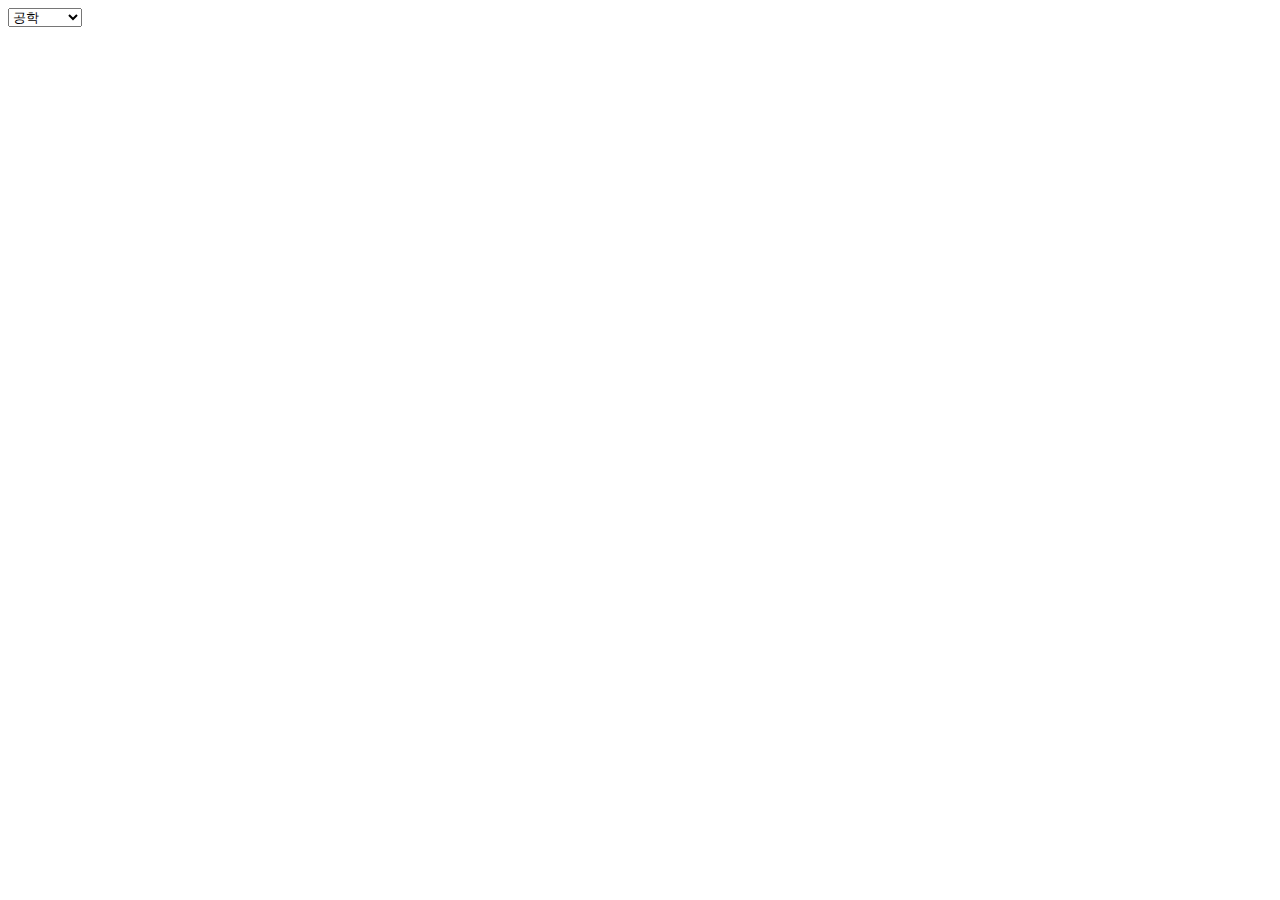
==== index.html @ 6b89cde6 "Rename main.html to index.html" ====
<!DOCTYPE html>
<html lang="en">
<head>
    <meta charset="UTF-8">
    <meta http-equiv="X-UA-Compatible" content="IE=edge">
    <meta name="viewport" content="width=device-width, initial-scale=1.0">
    <title>Document</title>
</head>
<body>
    <header class="header">
        <div class="header-top">

        </div>
    </header>

    <div class="content">
        <div class="content-1">
            <select class="content-1-menu">
                <option>공학</option>
                <option>농학</option>
                <option>생명과학</option>
                <option>자연과학</option>
            </select>
        </div>
        <div class="content-2">

        </div>
    </div>

</body>
</html>
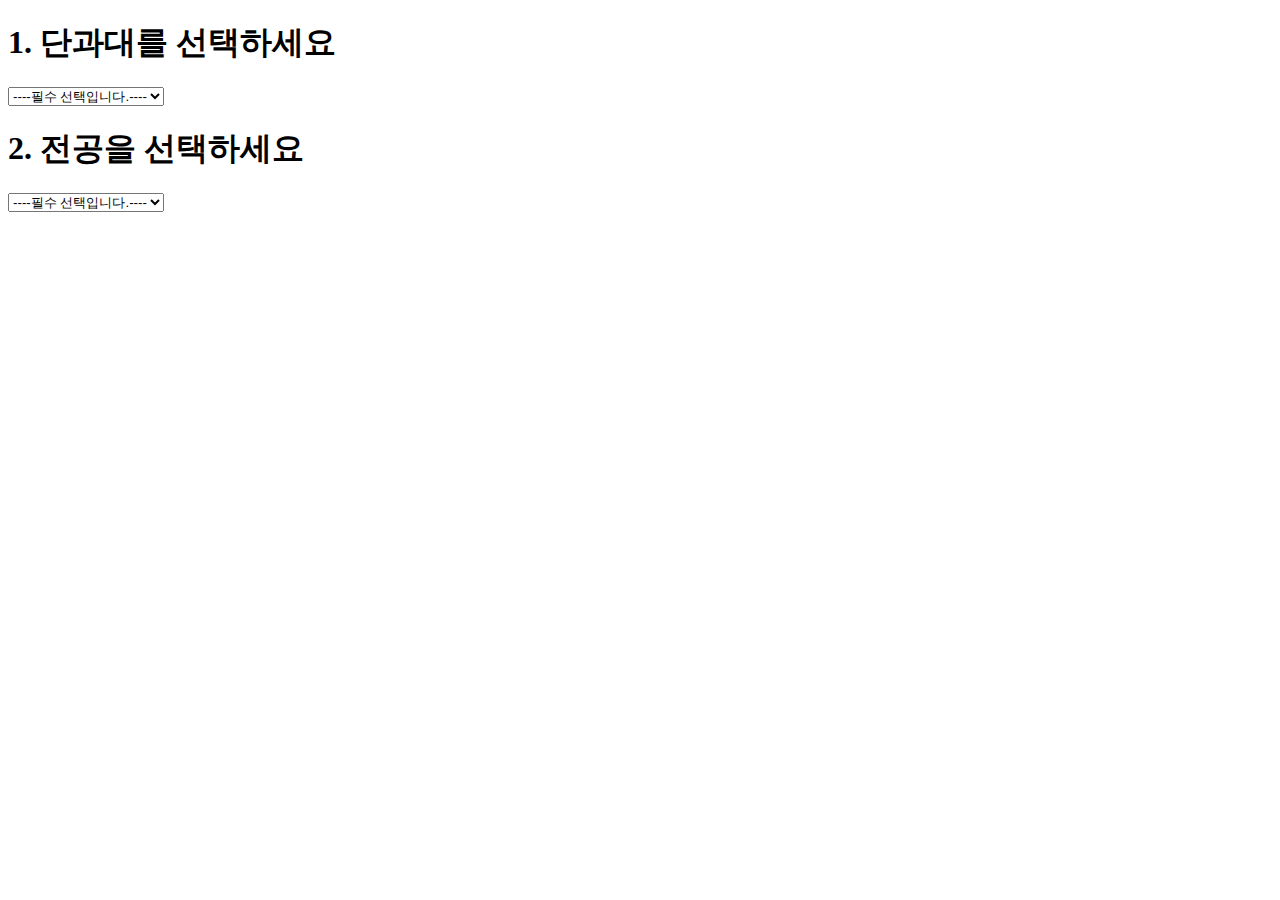
==== commit 56d82908: "Update index.html" ====
--- a/index.html
+++ b/index.html
@@ -15,17 +15,47 @@
 
     <div class="content">
         <div class="content-1">
-            <select class="content-1-menu">
-                <option>공학</option>
-                <option>농학</option>
-                <option>생명과학</option>
-                <option>자연과학</option>
+            <h1>1. 단과대를 선택하세요</h1>
+            <select class="content-1-menu" id="content-1-menu" onchange="changeContentMenu1(this)">
+                <option>----필수 선택입니다.----</option>
+                <option value="1">공학</option>
+                <option value="2">생명과학</option>
+                <option value="3">자연과학</option>
             </select>
         </div>
         <div class="content-2">
+            <h1>2. 전공을 선택하세요</h1>
+            <select class="content-2-menu" id="content-2-menu">
+                <option>----필수 선택입니다.----</option>
+                <script type="text/javascript">
+                    function changeContentMenu1(e) {
+                        var arr1 = ['건설환경공학', '건축학', '교통공학', '기계공학', '뇌공학', '바이오소재공학', '바이오시스템공학', '산업공학', '산업디자인학', '생명공학', '에너지공학', '우주항공공학', '원자력공학', '융합기술공학', '재료/신소재공학', '전기/전자공학', '조선공학', '지역시스템공학', '컴퓨터공학', '화학공학'];
+                        var arr2 = ['생명공학', '생명과학', '의과학'];
+                        var arr3 = ['뇌과학', '물리학', '생명과학', '생물학', '생화학', '수학', '의과학', '지구과학', '화학'];
+                        var target = document.getElementById("content-2-menu");
+                        var i, d;
+    
+                        if("1"==e.value) d = arr1;
+                        else if("2"==e.value) d = arr2;
+                        else if("3"==e.value) d = arr3;
+                    
+                        target.options.length = 0;
+    
+                        for (i = 0; i < d.length; i++) {
+                            var opt = document.createElement("option");
+                            opt.value = d[i];
+                            opt.innerHTML = d[i];
+                            target.appendChild(opt);
+                        }
+                    }
+                </script>
+            </select>
 
+            
         </div>
     </div>
 
+
+
 </body>
 </html>
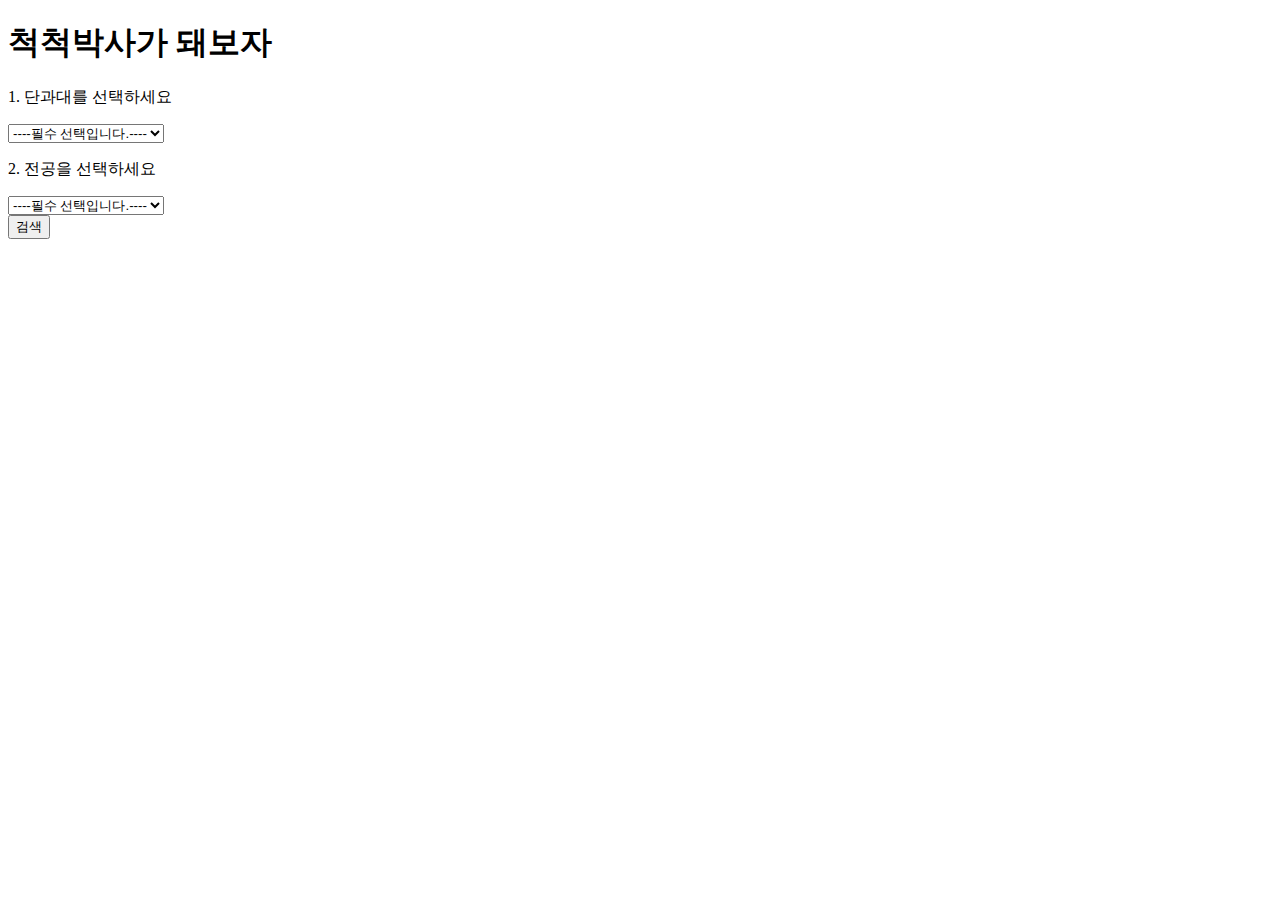
==== commit 8e68efa9: "Update index.html" ====
--- a/index.html
+++ b/index.html
@@ -4,43 +4,47 @@
     <meta charset="UTF-8">
     <meta http-equiv="X-UA-Compatible" content="IE=edge">
     <meta name="viewport" content="width=device-width, initial-scale=1.0">
-    <title>Document</title>
+    <script src="index_js.js"> </script>
+    <link type="text/css" rel="stylesheet" href="index_css.css"></link>
+    <title>척척박사</title>
+    <link rel="preconnect" href="https://fonts.gstatic.com">
+<link href="https://fonts.googleapis.com/css2?family=Do+Hyeon&display=swap" rel="stylesheet">
 </head>
 <body>
     <header class="header">
         <div class="header-top">
-
+            <h1>척척박사가 돼보자</h1>
         </div>
     </header>
 
     <div class="content">
         <div class="content-1">
-            <h1>1. 단과대를 선택하세요</h1>
+            <p>1. 단과대를 선택하세요</p>
             <select class="content-1-menu" id="content-1-menu" onchange="changeContentMenu1(this)">
                 <option>----필수 선택입니다.----</option>
-                <option value="1">공학</option>
-                <option value="2">생명과학</option>
-                <option value="3">자연과학</option>
+                <option value="a">공학</option>
+                <option value="b">생명과학</option>
+                <option value="c">자연과학</option>
             </select>
         </div>
         <div class="content-2">
-            <h1>2. 전공을 선택하세요</h1>
+            <p>2. 전공을 선택하세요</p>
             <select class="content-2-menu" id="content-2-menu">
                 <option>----필수 선택입니다.----</option>
                 <script type="text/javascript">
                     function changeContentMenu1(e) {
-                        var arr1 = ['건설환경공학', '건축학', '교통공학', '기계공학', '뇌공학', '바이오소재공학', '바이오시스템공학', '산업공학', '산업디자인학', '생명공학', '에너지공학', '우주항공공학', '원자력공학', '융합기술공학', '재료/신소재공학', '전기/전자공학', '조선공학', '지역시스템공학', '컴퓨터공학', '화학공학'];
-                        var arr2 = ['생명공학', '생명과학', '의과학'];
-                        var arr3 = ['뇌과학', '물리학', '생명과학', '생물학', '생화학', '수학', '의과학', '지구과학', '화학'];
+                        var arr1 = ['기계공학', '뇌공학', '전기/전자공학', '컴퓨터공학', '화학공학'];
+                        var arr2 = ['생명공학', '생명과학'];
+                        var arr3 = ['물리학', '수학', '지구과학', '화학'];
                         var target = document.getElementById("content-2-menu");
                         var i, d;
     
-                        if("1"==e.value) d = arr1;
-                        else if("2"==e.value) d = arr2;
-                        else if("3"==e.value) d = arr3;
-                    
+                        if("a"==e.value) d = arr1;
+                        else if("b"==e.value) d = arr2;
+                        else if("c"==e.value) d = arr3;
+
                         target.options.length = 0;
-    
+                        
                         for (i = 0; i < d.length; i++) {
                             var opt = document.createElement("option");
                             opt.value = d[i];
@@ -50,11 +54,67 @@
                     }
                 </script>
             </select>
-
-            
         </div>
+        <button type="submit" class="content-btn" onclick="contentBtnClick()">검색</button>
     </div>
 
+    <div class="list">
+        <script>
+            function contentBtnClick() {
+                var select1 = document.getElementById("content-1-menu");
+                var select2 = document.getElementById("content-2-menu");
+            
+                select1 = select1.options[select1.selectedIndex].value;
+                select2 = select2.options[select2.selectedIndex].value;
+
+                if(select1 == "a") {
+                    switch(select2) {
+                        case '기계공학':
+                            mechanicalEngineering();
+                            break;
+                        case '뇌공학':
+                            brainEngineering();
+                            break;
+                        case '전기/전자공학':
+                            electronic();
+                            break;
+                        case '컴퓨터공학':
+                            computerSience();
+                            break;
+                        default:
+                            chemicalEngineering();
+                            break;                
+                    }
+                }
+                else if(select1 == "b") {
+                    switch(select2) {
+                        case '생명공학':
+                            biotechnology();
+                            break;
+                        case '생명과학':
+                            biology();
+                            break;
+                    }
+                }
+                else if(select1 == "c") {
+                    switch(select2) {
+                        case '물리학':
+                            physics();
+                            break;
+                        case '수학':
+                            mathematics();
+                            break;
+                        case '지구과학':
+                            earthScience();
+                            break;
+                        default:
+                            chemistry();
+                            break;
+                    }
+                }
+            }
+        </script>
+    </div>
 
 
 </body>
